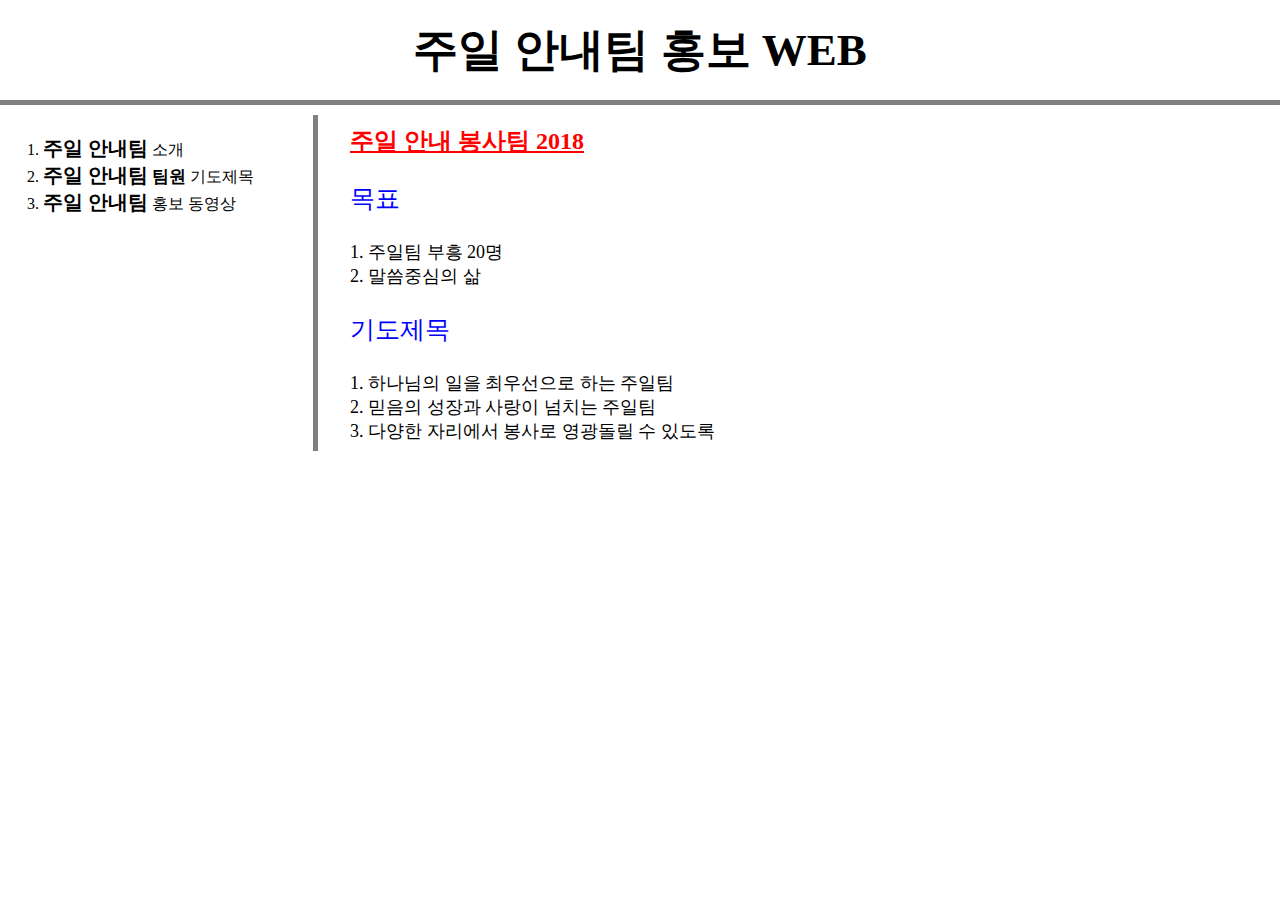
==== INDEX.HTML @ 54437fc4 "Add files via upload" ====
<html>
<head>
  <title>주일 안낸팀 홍보 WEB</title>
  <meta charset="utf-8">

 <link rel="stylesheet" href="style.css">
 
</head>
<body>
  <h1><a href="index.html">주일 안내팀 홍보 WEB</a></h1>
  <div id="grid">
    <ol>
      <li><a href="BOX.HTML"><strong style="font-size:20px">주일 안내팀</strong> 소개</a></li>
      <li><a href="2 2018 주일 안내팀 봉사팀원 기도제목.html"><strong style="font-size:20px">주일 안내팀</strong> <strong style="font-size:17px">팀원</strong> 기도제목</a></li>
      <li><a href="주일팀 홍보 동영상.HTML"><strong style="font-size:20px">주일 안내팀</strong> 홍보 동영상</a></li>
    </ol>
    <div id="article">
  
<h2><u style='color:red' text-align:center;>주일 안내 봉사팀 2018</u><br></h2>
<p style="color:blue;font-size:25px">목표</p>

<p style="font-size:18px">

1. 주일팀 부흥 20명 <br>
2. 말씀중심의 삶<br>
</p>

<p style="color:blue;font-size:25px">기도제목</p>

<p style="font-size:18px">
1. 하나님의 일을 최우선으로 하는 주일팀<br>
2. 믿음의 성장과 사랑이 넘치는 주일팀<br>
3. 다양한 자리에서 봉사로 영광돌릴 수 있도록<br>
</p>
</div>
  </div>
  </body>
  </html>
---- style.css ----
body{
    margin:0;
  }
  a {
    color:black;
    text-decoration: none;
  }
  h1 {
    font-size:45px;
    text-align: center;
    border-bottom:5px solid gray;
    margin:0;
    padding:20px;
  }
  ol{
    border-right:5px solid gray;
    width:250px;
    margin:10;
    padding:20px;
  }
  #grid{
    display: grid;
    grid-template-columns: 150px 1fr;
  }
  #grid ol{
    padding-left:33px;
  }
  #grid #article{
    padding-left:200px;
  }
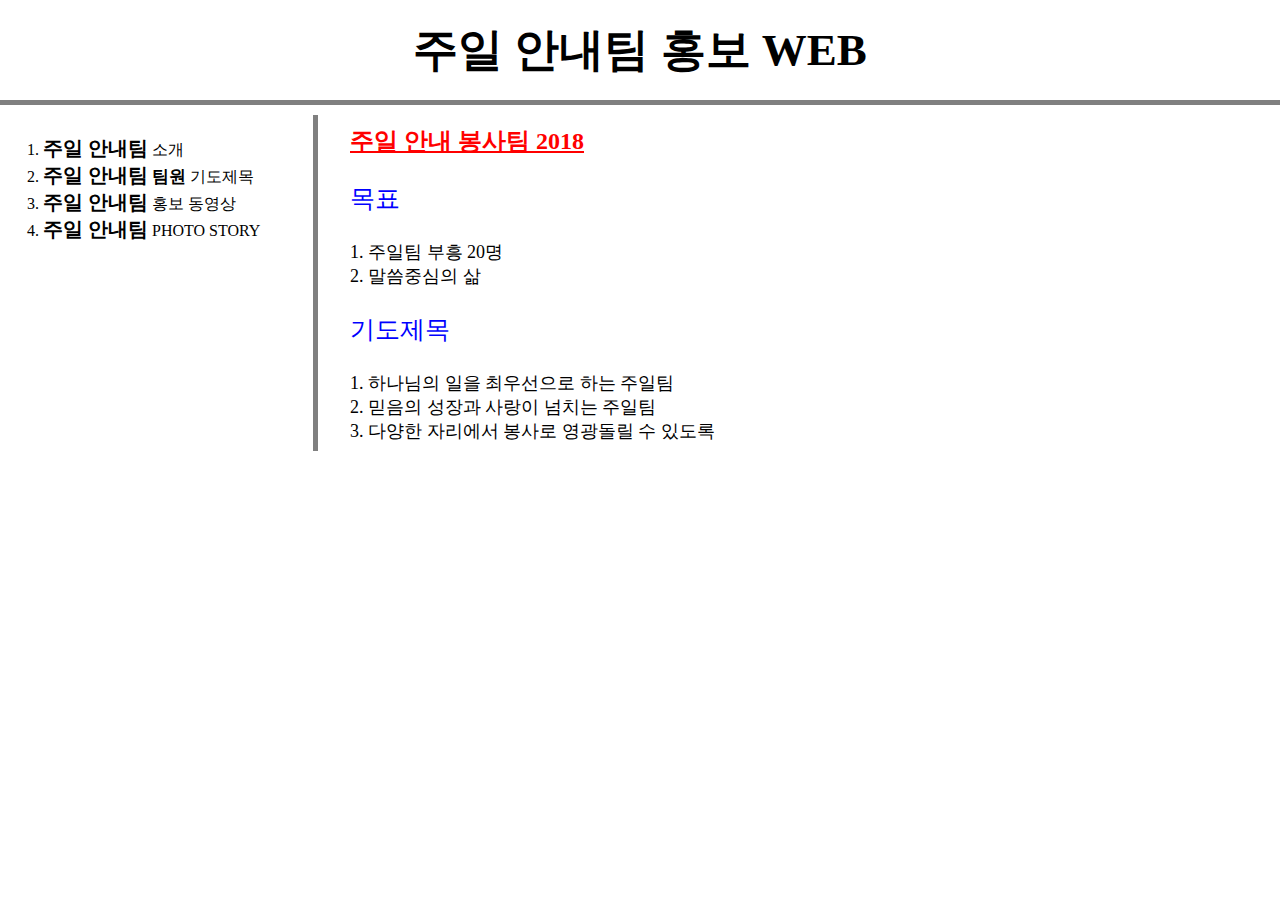
==== commit d025a9bf: "first commit" ====
--- a/INDEX.HTML
+++ b/INDEX.HTML
@@ -10,9 +10,10 @@
   <h1><a href="index.html">주일 안내팀 홍보 WEB</a></h1>
   <div id="grid">
     <ol>
-      <li><a href="BOX.HTML"><strong style="font-size:20px">주일 안내팀</strong> 소개</a></li>
+      <li><a href="index.HTML"><strong style="font-size:20px">주일 안내팀</strong> 소개</a></li>
       <li><a href="2 2018 주일 안내팀 봉사팀원 기도제목.html"><strong style="font-size:20px">주일 안내팀</strong> <strong style="font-size:17px">팀원</strong> 기도제목</a></li>
       <li><a href="주일팀 홍보 동영상.HTML"><strong style="font-size:20px">주일 안내팀</strong> 홍보 동영상</a></li>
+      <li><a href="포토스토리.HTML"><strong style="font-size:20px">주일 안내팀</strong> PHOTO STORY</a></li>
     </ol>
     <div id="article">
   
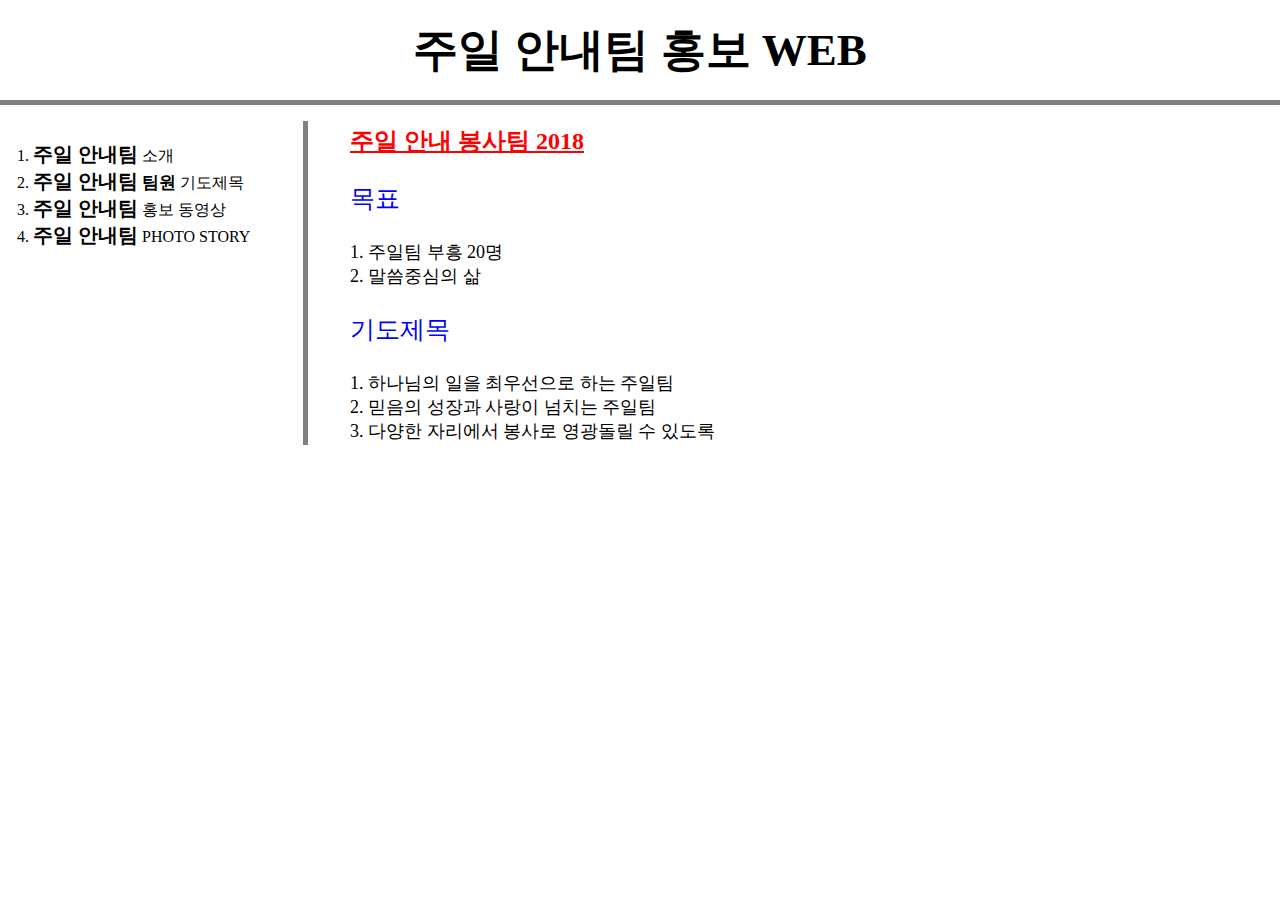
==== commit 0f06aaa2: "html수정" ====
--- a/INDEX.HTML
+++ b/INDEX.HTML
@@ -1,3 +1,4 @@
+<!DOCTYPE html>
 <html>
 <head>
   <title>주일 안낸팀 홍보 WEB</title>
